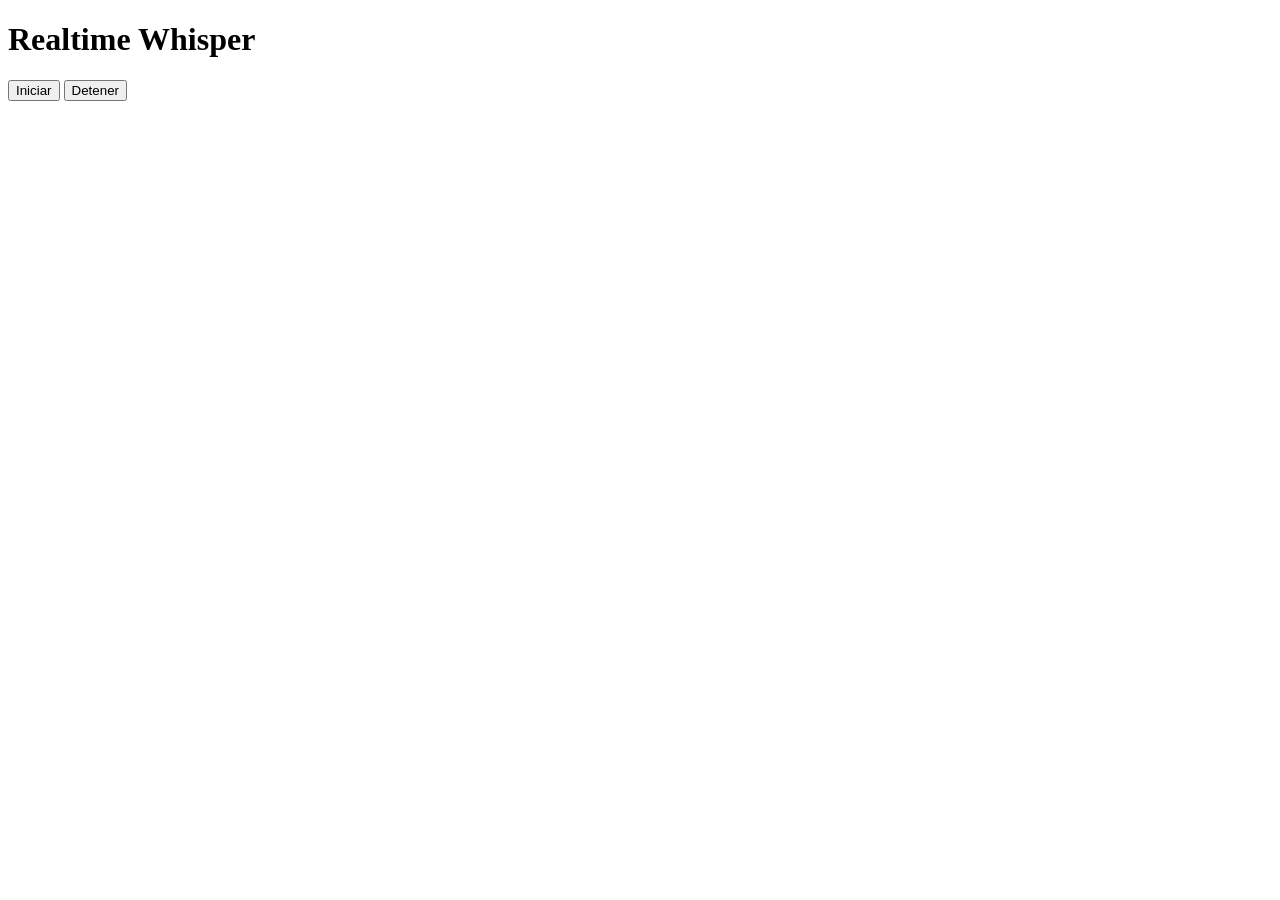
==== test.html @ 46d704c8 "nc" ====
<!DOCTYPE html>
<html>
<head>
    <title>Realtime Whisper</title>
</head>
<body>

<h1>Realtime Whisper</h1>

<button id="start">Iniciar</button>
<button id="stop">Detener</button>

<pre id="output"></pre>

<script>

let ws = null
let recorder = null
let stream = null
let iniciado = false

const output = document.getElementById("output")

document.getElementById("start").onclick = async () => {

    if(iniciado) return

    iniciado = true

    ws = new WebSocket("ws://localhost:8004/ws")

    ws.onopen = async () => {

        console.log("WS conectado")

        stream = await navigator.mediaDevices.getUserMedia({
            audio: true
        })

        recorder = new MediaRecorder(stream, {
            mimeType: "audio/webm"
        })

        recorder.ondataavailable = async (event) => {

            if(event.data.size > 0){

                const buffer = await event.data.arrayBuffer()

                if(ws.readyState === 1){
                    ws.send(buffer)
                }
            }
        }

        // chunks más largos
        recorder.start(100000)

        console.log("Grabando...")
    }

    ws.onmessage = (event) => {

        const data = JSON.parse(event.data)

        console.log(data)

        if(data.texto){

            output.innerText += "\n" + data.texto

            output.scrollTop = output.scrollHeight
        }
    }

    ws.onerror = (e) => {
        console.log("WS error", e)
    }

    ws.onclose = () => {
        console.log("WS cerrado")
        iniciado = false
    }
}


document.getElementById("stop").onclick = () => {

    iniciado = false

    if(recorder && recorder.state !== "inactive"){
        recorder.stop()
    }

    if(stream){
        stream.getTracks().forEach(track => track.stop())
    }

    if(ws){
        ws.close()
    }

    console.log("Detenido")
}

</script>

</body>
</html>
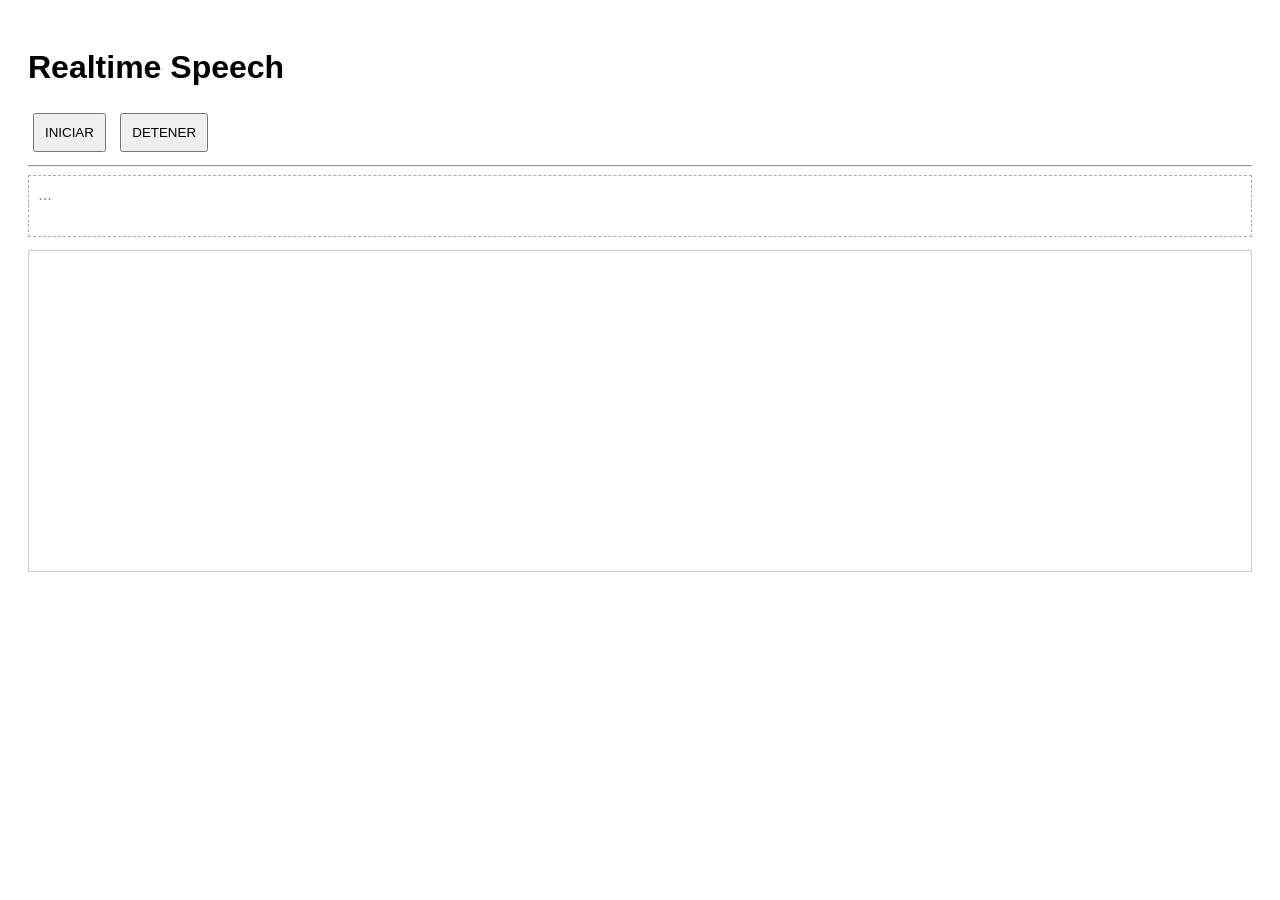
==== commit 7b86eaf0: "cambiois" ====
--- a/test.html
+++ b/test.html
@@ -1,106 +1,225 @@
 <!DOCTYPE html>
 <html>
 <head>
-    <title>Realtime Whisper</title>
+    <title>Realtime Speech</title>
+
+    <style>
+        body{
+            font-family: Arial;
+            padding:20px;
+        }
+
+        button{
+            padding:10px;
+            margin:5px;
+        }
+
+        #output{
+            border:1px solid #ccc;
+            padding:10px;
+            height:300px;
+            overflow:auto;
+            white-space:pre-wrap;
+        }
+
+        #live{
+            border:1px dashed #aaa;
+            padding:10px;
+            height:40px;
+            margin-bottom:10px;
+            color: gray;
+            font-style: italic;
+        }
+    </style>
 </head>
+
 <body>
 
-<h1>Realtime Whisper</h1>
-
-<button id="start">Iniciar</button>
-<button id="stop">Detener</button>
-
+<h1>Realtime Speech</h1>
+
+<button id="start">INICIAR</button>
+<button id="stop">DETENER</button>
+
+<hr>
+
+<div id="status"></div>
+
+<!-- 🟢 texto en vivo -->
+<div id="live">...</div>
+
+<!-- ⚡ texto final -->
 <pre id="output"></pre>
 
 <script>
 
 let ws = null
-let recorder = null
 let stream = null
-let iniciado = false
+let audioContext = null
+let processor = null
+let source = null
+
+let running = false
 
 const output = document.getElementById("output")
-
-document.getElementById("start").onclick = async () => {
-
-    if(iniciado) return
-
-    iniciado = true
-
-    ws = new WebSocket("ws://localhost:8004/ws")
-
-    ws.onopen = async () => {
-
-        console.log("WS conectado")
-
-        stream = await navigator.mediaDevices.getUserMedia({
-            audio: true
-        })
-
-        recorder = new MediaRecorder(stream, {
-            mimeType: "audio/webm"
-        })
-
-        recorder.ondataavailable = async (event) => {
-
-            if(event.data.size > 0){
-
-                const buffer = await event.data.arrayBuffer()
-
-                if(ws.readyState === 1){
-                    ws.send(buffer)
-                }
-            }
-        }
-
-        // chunks más largos
-        recorder.start(100000)
-
-        console.log("Grabando...")
-    }
-
-    ws.onmessage = (event) => {
-
-        const data = JSON.parse(event.data)
-
-        console.log(data)
-
-        if(data.texto){
-
-            output.innerText += "\n" + data.texto
-
-            output.scrollTop = output.scrollHeight
-        }
-    }
-
-    ws.onerror = (e) => {
-        console.log("WS error", e)
-    }
-
-    ws.onclose = () => {
-        console.log("WS cerrado")
-        iniciado = false
-    }
-}
-
-
-document.getElementById("stop").onclick = () => {
-
-    iniciado = false
-
-    if(recorder && recorder.state !== "inactive"){
-        recorder.stop()
+const status = document.getElementById("status")
+const live = document.getElementById("live")
+
+function stopEverything(){
+
+    running = false
+
+    if(processor){
+        processor.disconnect()
+        processor = null
+    }
+
+    if(source){
+        source.disconnect()
+        source = null
+    }
+
+    if(audioContext){
+        audioContext.close()
+        audioContext = null
     }
 
     if(stream){
-        stream.getTracks().forEach(track => track.stop())
+        stream.getTracks().forEach(t => t.stop())
+        stream = null
     }
 
     if(ws){
         ws.close()
-    }
-
-    console.log("Detenido")
+        ws = null
+    }
+
+    status.innerText = "Detenido"
+}
+
+function resampleBuffer(buffer, inputSampleRate, outputSampleRate){
+
+    if(inputSampleRate === outputSampleRate){
+        return buffer
+    }
+
+    const ratio = inputSampleRate / outputSampleRate
+    const newLength = Math.round(buffer.length / ratio)
+    const result = new Float32Array(newLength)
+
+    for(let i = 0; i < newLength; i++){
+        const index = i * ratio
+        const before = Math.floor(index)
+        const after = Math.min(before + 1, buffer.length - 1)
+        const atPoint = index - before
+        result[i] = buffer[before] + (buffer[after] - buffer[before]) * atPoint
+    }
+
+    return result
+}
+
+document.getElementById("stop").onclick = stopEverything
+
+document.getElementById("start").onclick = async () => {
+
+    stopEverything()
+
+    output.innerText = ""
+    live.innerText = ""
+    running = true
+
+    // =========================
+    // WS
+    // =========================
+    ws = new WebSocket("ws://localhost:8004/ws/realtime")
+    ws.binaryType = "arraybuffer"
+
+    ws.onopen = () => {
+        status.innerText = "Conectado"
+    }
+
+    ws.onmessage = (event) => {
+
+        const data = JSON.parse(event.data)
+
+        // 🟢 LIVE (parcial)
+        if(data.type === "partial"){
+            live.innerText = "🎤 " + data.texto
+        }
+
+        // ⚡ FINAL (confirmado)
+        if(data.type === "final"){
+            output.innerText += data.texto + " "
+            output.scrollTop = output.scrollHeight
+        }
+
+        if(data.error){
+            output.innerText += "\nERROR: " + data.error
+        }
+    }
+
+    ws.onclose = () => {
+        status.innerText = "Desconectado"
+    }
+
+    await new Promise(res => ws.addEventListener("open", res))
+
+    // =========================
+    // MIC
+    // =========================
+    stream = await navigator.mediaDevices.getUserMedia({
+        audio: {
+            channelCount: 1,
+            echoCancellation: true,
+            noiseSuppression: true,
+            autoGainControl: true
+        }
+    })
+
+    audioContext = new AudioContext({ sampleRate: 16000 })
+    await audioContext.resume()
+
+    const inputSampleRate = audioContext.sampleRate
+
+    source = audioContext.createMediaStreamSource(stream)
+
+    processor = audioContext.createScriptProcessor(1024, 1, 1)
+
+    processor.onaudioprocess = (e) => {
+
+        if(!running || !ws || ws.readyState !== 1) return
+
+        const input = e.inputBuffer.getChannelData(0)
+
+        const resampled = resampleBuffer(
+            input,
+            inputSampleRate,
+            16000
+        )
+
+        const pcm = new Int16Array(resampled.length)
+
+        let sum = 0
+
+        for(let i = 0; i < resampled.length; i++){
+
+            let s = Math.max(-1, Math.min(1, resampled[i]))
+
+            pcm[i] = s < 0 ? s * 0x8000 : s * 0x7FFF
+
+            sum += Math.abs(pcm[i])
+        }
+
+        const volume = sum / pcm.length
+
+        if(volume < 30) return
+
+        ws.send(pcm.buffer)
+    }
+
+    source.connect(processor)
+    processor.connect(audioContext.destination)
+
+    status.innerText = "Escuchando..."
 }
 
 </script>
